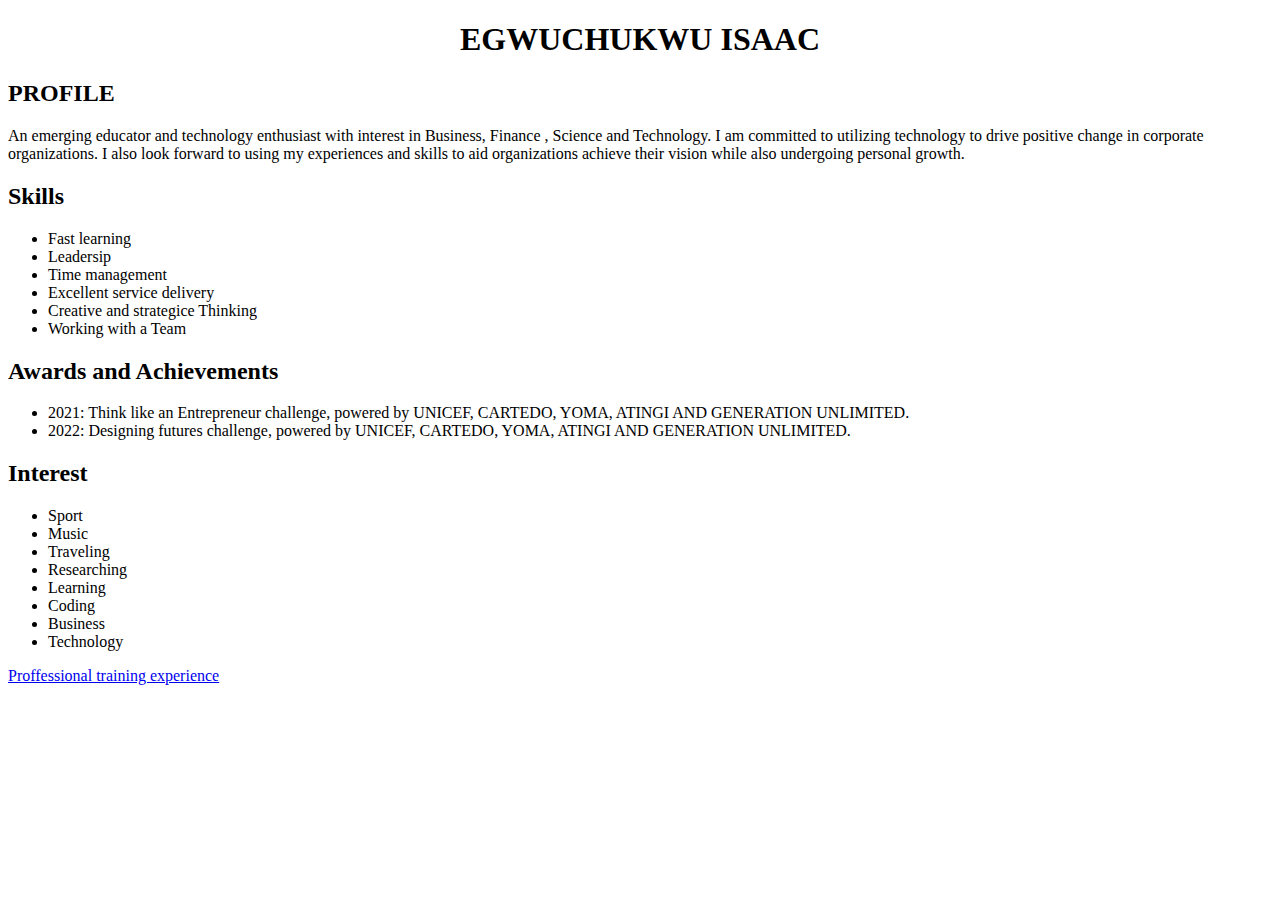
==== index.html @ a67bffc5 "Add elements to HTML" ====
<!DOCTYPE html>
<html lang="en">
<head>
    <meta charset="UTF-8">
    <meta name="viewport" content="width=device-width, initial-scale=1.0">
    <title>Document</title>
</head>
<body>
    <h1><center>EGWUCHUKWU ISAAC</center></h1>
    <h2>PROFILE</h2>
    <p>An emerging educator and technology enthusiast with interest in Business, Finance
        , Science and Technology. I am committed to utilizing technology to drive positive
         change in corporate organizations. I also look forward to using my experiences and 
         skills to aid organizations achieve their vision while also undergoing personal growth.</p>
    <h2>Skills</h2>
    <ul>
        <li>Fast learning</li>
        <li>Leadersip</li>
        <li>Time management</li>
        <li>Excellent service delivery</li>
        <li>Creative and strategice Thinking</li>
        <li>Working with a Team</li>
    </ul>

    <h2>Awards and Achievements</h2>
    <ul>
        <li>2021:    Think like an Entrepreneur challenge, powered by UNICEF, CARTEDO, YOMA,
         ATINGI AND GENERATION UNLIMITED.
        </li>
        <li>
            2022:    Designing futures challenge, powered by UNICEF, CARTEDO, YOMA, ATINGI AND
             GENERATION UNLIMITED.
        </li>

    </ul>


    <h2>Interest</h2>
    <ul>
        <li>Sport</li>
        <li>Music</li>
        <li>Traveling</li>
        <li>Researching</li>
        <li>Learning</li>
        <li>Coding</li>
        <li>Business</li>
        <li>Technology</li>
    </ul>
    <footer>
        <a href="proffesional_training.html">Proffessional training experience</a>
    </footer>
</body>
</html>
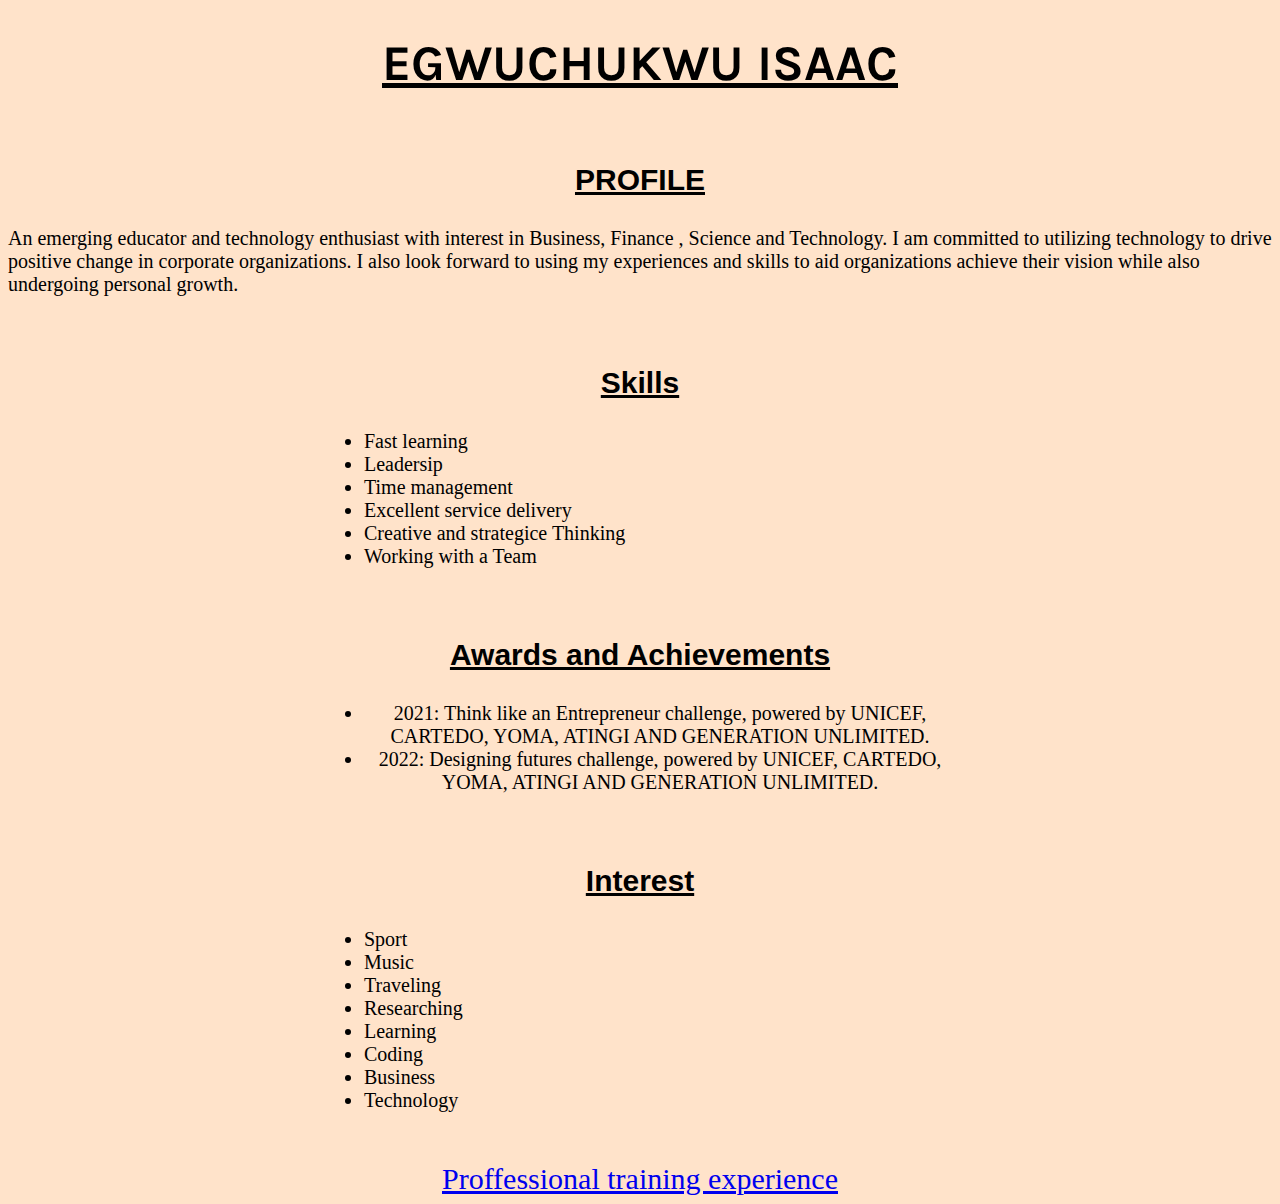
==== commit 41bda163: "Add Css styling to the HTML paage" ====
--- a/index.html
+++ b/index.html
@@ -4,6 +4,10 @@
     <meta charset="UTF-8">
     <meta name="viewport" content="width=device-width, initial-scale=1.0">
     <title>Document</title>
+    <link rel="stylesheet" href="./styles.css">
+    <link rel="preconnect" href="https://fonts.googleapis.com">
+    <link rel="preconnect" href="https://fonts.gstatic.com" crossorigin>
+    <link href="https://fonts.googleapis.com/css2?family=Karla:ital,wght@0,200..800;1,200..800&display=swap" rel="stylesheet">
 </head>
 <body>
     <h1><center>EGWUCHUKWU ISAAC</center></h1>
@@ -13,39 +17,46 @@
          change in corporate organizations. I also look forward to using my experiences and 
          skills to aid organizations achieve their vision while also undergoing personal growth.</p>
     <h2>Skills</h2>
-    <ul>
-        <li>Fast learning</li>
-        <li>Leadersip</li>
-        <li>Time management</li>
-        <li>Excellent service delivery</li>
-        <li>Creative and strategice Thinking</li>
-        <li>Working with a Team</li>
-    </ul>
-
+    <div class="first">
+        <ul>
+            <li>Fast learning</li>
+            <li>Leadersip</li>
+            <li>Time management</li>
+            <li>Excellent service delivery</li>
+            <li>Creative and strategice Thinking</li>
+            <li>Working with a Team</li>
+        </ul>
+    
+    </div>
+    
     <h2>Awards and Achievements</h2>
-    <ul>
-        <li>2021:    Think like an Entrepreneur challenge, powered by UNICEF, CARTEDO, YOMA,
-         ATINGI AND GENERATION UNLIMITED.
-        </li>
-        <li>
-            2022:    Designing futures challenge, powered by UNICEF, CARTEDO, YOMA, ATINGI AND
-             GENERATION UNLIMITED.
-        </li>
-
-    </ul>
-
+    <div class="second">
+        <ul>
+            <li>2021:    Think like an Entrepreneur challenge, powered by UNICEF, CARTEDO, YOMA,
+             ATINGI AND GENERATION UNLIMITED.
+            </li>
+            <li>
+                2022:    Designing futures challenge, powered by UNICEF, CARTEDO, YOMA, ATINGI AND
+                 GENERATION UNLIMITED.
+            </li>
+    
+        </ul>
+    
+    </div>
 
     <h2>Interest</h2>
-    <ul>
-        <li>Sport</li>
-        <li>Music</li>
-        <li>Traveling</li>
-        <li>Researching</li>
-        <li>Learning</li>
-        <li>Coding</li>
-        <li>Business</li>
-        <li>Technology</li>
-    </ul>
+    <div class="third">
+        <ul>
+            <li>Sport</li>
+            <li>Music</li>
+            <li>Traveling</li>
+            <li>Researching</li>
+            <li>Learning</li>
+            <li>Coding</li>
+            <li>Business</li>
+            <li>Technology</li>
+        </ul>
+    </div>
     <footer>
         <a href="proffesional_training.html">Proffessional training experience</a>
     </footer>
--- a/styles.css
+++ b/styles.css
@@ -0,0 +1,51 @@
+body{
+    background-color: #FFE3CA;
+}
+h1{
+    font-size: 50px;
+    font-weight: bold;
+    font-family: "Karla", sans-serif;
+    text-decoration: underline;
+}
+
+h2{
+    text-align: center;
+    margin-top: 70px;
+    margin-bottom: 30px;
+    font-size: 30px;
+    font-family: 'Franklin Gothic Medium', 'Arial Narrow', Arial, sans-serif;
+    text-decoration: underline;
+
+}
+
+p{
+    font-size: 20px;
+}
+
+
+div{
+    font-size: 20px;
+}
+
+.first{
+    width: 50%;
+    margin-left: 25%;
+}
+
+.second{
+    width: 50%;
+    text-align: center;
+    margin-left: 25%;
+}
+
+.third{
+    width 50%;
+    margin-left: 25%;
+}
+
+
+footer{
+    text-align: center;
+    margin-top: 50px;
+    font-size: 30px;
+}